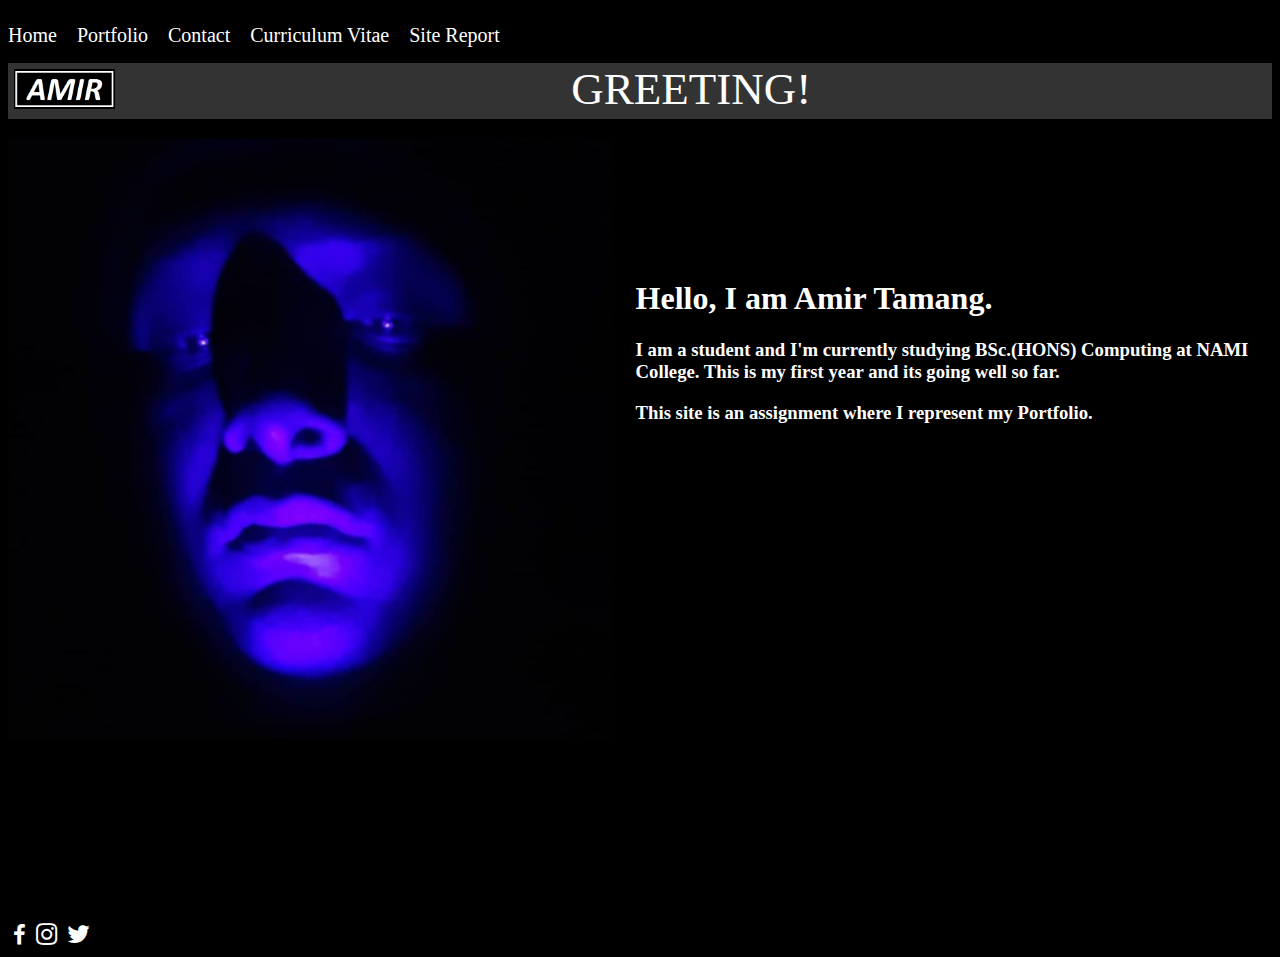
==== index.html @ 12d03b9a "Update" ====
<!DOCTYPE html> <!--defines the type of document-->
<html lang="en"> <!-- HTML structure starts here.-->
<head> <!--This command is for the head of the structure.-->
	<title> Home page </title> <!--title of html document-->
	<meta charset="UTf-8"> <!--defines metadata about html document-->
    <link rel="stylesheet" href="https://cdnjs.cloudflare.com/ajax/libs/font-awesome/4.7.0/css/font-awesome.min.css"> <!--to link to cloudflare for icons-->
    <link href="mywebpagestyle.css" rel="stylesheet"> <!--To link the CSS file.-->
	<meta name="viewport" content="width=device-width, initial-scale=1.0"/>  <!--To make the page responsive.-->
</head> 

<body> <!--Body section of the page starts form here.-->
    <div class="hamburger">
        <button id="bars" onclick="srab()"> <i class="fa fa-bars"> </i> </button>
    </div>
    <nav> <!--This element is for navigation bar of the pages.-->
        <ul> <!--for the text element-->
            <li> <a href="index.html"> Home </a> </li> <!--Link 1-->
            <li> <a href="portfolio.html"> Portfolio </a> </li> <!--Link 2-->
            <li> <a href="contact.html"> Contact </a> </li> <!--Link 3-->
            <li> <a href="cv.html"> Curriculum Vitae </a> </li> <!--Link 4-->
            <li> <a href="sitereport.html"> Site Report </a> </li> <!--Link 5-->
        </ul>
    </nav>
    <div id= mura> <!--This element is for navigation bar of the pages.-->
        <ul> <!--for the text element-->
            <li> <a href="index.html"> Home </a> </li> <!--Link 1-->
            <li> <a href="portfolio.html"> Portfolio </a> </li> <!--Link 2-->
            <li> <a href="contact.html"> Contact </a> </li> <!--Link 3-->
            <li> <a href="cv.html"> Curriculum Vitae </a> </li> <!--Link 4-->
            <li> <a href="sitereport.html"> Site Report </a> </li> <!--Link 5-->
        </ul>
    </div>

    <div class="cle"> </div> <!--This is to part the sections or it disables containers to overlap eachother-->

    <header> <!--This is for the heading of pages.-->
        <div> <a href="index.html"> <img class="mylogo" src="mylogo.png" alt="Logo of my page"/> </a> <!--Linking the home menu is done with a logo here.-->
            <div class="welcome"> GREETING! </div> <!--This is header text-->
        </div> 
    </header> <!--Header section closes here-->

    <div class="cle"></div>

    <main class="home"> <!--Here is the main part of home page-->
        <div class="heart"> <img src="myphoto.png" alt="blue face guy"/> </div> <!--Here is a photo-->
        <div class="bio"> <!--Here is my bio-->
            <div class="contnr">
            <h1> Hello, I am Amir Tamang. </h1>
            <h3>I am a student and I'm currently studying BSc.(HONS) Computing at NAMI College. This is my first year and its going well so far. </h3>
            <h3> This site is an assignment where I represent my Portfolio. </h3> 
            </div> 
        </div> <!--bio closes here-->
    </main> <!--main part of index closes here-->

    <div class="cle"></div>

<footer> <!--This is a footer section-->
    <div class="fmh"> FIND ME HERE </div>
    <div class="iicons"> <!--The logo are placed of different social medias where I can be found-->
        <div class="i1"><i class="fa fa-facebook"> </i></div>
        <div class="i2"><i class="fa fa-instagram"> </i></div>
        <div class="i3"><i class="fa fa-twitter"> </i></div>
    </div>
</footer> <!--Footer section is closed here-->

<script>         
    function srab() {
        var x = document.getElementById("mura");
        if (x.style.display === "block") {
            x.style.display = "none";
        } else {
            x.style.display = "block";
        }
    }
</script>

</body><!--Body section of the page ends here-->
</html><!--HTML structure ends here-->
---- mywebpagestyle.css ----
body{ /*This command is for body, This is a selector which helps to style the elements based on their tags.*/
    background: black; /*For background colour of the elements*/
    display: grid;
} /*to close the command for element*/

.cle{ /*These selectors identify what need to be styled basedd on the classes we give to the elements. */
	clear: both; /*It helps to prevent the sections to overlap eachother. */
}

.hamburger{
	display: none;
}
i.fa.fa-bars::before{
	color: white;
	font-size: 40px;
}

nav{ /*this is navigation bar*/
	background: black;
    width: 100%; /*for size of the elements*/
}
#mura{
	display: none;
}
nav ul{ /*a container for li.*/
	background: black;
    padding-left: 0px; /*for padding of the elements*/
}
nav ul li{ /*containers for pages link*/
	display: inline; /*for displaying the elements anyway we want*/
	list-style: none; /*removes the default dot besides the text.*/
	background: black;
	padding-left: 0px;
	padding-right: 15px;
}
nav ul li a { /*this are links for different pages*/
	text-decoration: none;/*removes the default blue color and underline of text containing link.*/
	color: white;
    font-size: 20px; /*adjusts the font size*/
}


header{ /*header section for the body starts here.*/
	background: #333333;
}
header div{
	width: 100%;
	display: flex;
} 
.mylogo{ /*for my logo.*/
    height: 40px; /*adjusts the image size*/
    padding: 6px;
}
.welcome{ /*body section headings*/
	width: 100%;
	color: white;
	text-align: center;
    font-size: 45px;
    padding-left: 450px;
}

.home{ /*this is for the main part of the home*/
	display: flex;
	padding-top: 10px;
    padding-bottom: 150px;
    background: black;
}
.heart{
}
img{
	height: 600px;
    padding-top: 10px;
}
.bio{ /*container for contnr*/
	padding-left: 25px;
    padding-top: 130px;
}
.contnr{ 
	background: black;
    color: white;
}/*here, the main part of home is ended*/

.portfolio{ /*this is for the main part of the portfolio page*/
	width: 100%;
}
main ul li a img{ /*for the placeholder images*/
    width: 90%;
    height: 200px;
    margin-right: auto;/*this code is from  (W3schools, 2021)*/
    margin-left: auto;/*this code is from  (W3schools, 2021)*/
    background: FFFFFF;
    display: block;
} /*here, main part of portfolio page ends.*/

.contact{ /*this is for the main part of the contact page.*/
    width: 100%;
    padding-bottom: 122px;
    background: black;
    display: flex;
}
.cinfo{ /*this is for contact information*/
	width: 50%;
	color: white;
	padding-left: 20px;
	font-size: 30px;}
.fill{ /*for form*/
    color: white;
    width: 30%;
    margin-top: 20px;
    margin-left: 100px;
    padding-top: 20px;
    padding-bottom: 20px;
    padding-left: 20px;
    border: 2px solid white;
}
.ch1{ /*for the heading of form*/
    background-color: white;
    width: 390px;
    animation-name: blink; /*denotes the element which has to be animated*/
    animation-duration: 2s; /*duration of animation*/
    animation-iteration-count: 1000; /*how many times to repeat the animation*/
}
@keyframes blink{ /*for animation named blink*/
	from {background-color: black;} /*changes form this colour to*/
	to {background-color: #333333;} /*changes to this colour from*/
}/*here, main part of contact page style ends.*/

.cv{ /*cv page codes starts form here*/
	color: white;
	display: flex;
	margin-bottom: 25px;
}
.cvleft{
	background:#333333;
	color: white;
	width: 20%;
	padding-bottom: 20px;
}
.cvimg{
    height: 120px;
	border-radius: 300px 300px 300px 300px; 
}
.lup{ 
    list-style: none;
}
.ldown{
    list-style: none;
}
.cvright{
    width: 80%;
    list-style: none;
}
.cvrheader{
    color: white;
    text-align: center;
    padding-bottom: 10px;
    padding-top: 10px;
    border-bottom: 1px solid white;
    font-size: 18px;
}
.yama{
	margin-bottom: 0px;
}
.cvtext{
	padding-top: 30px;
	list-style: none;
}

.sitereport{
	color: white;
	text-align: center;
}
.srh{
	margin-bottom: 0px;
}
footer{ /*footer is started here.'*/
	background: black;
	width: 100%;
	display: block;
}
.fmh{ /*text */
    padding-left: 10px;
    color: black;
    width: 130px;
    font-size: 16px;
    animation-name: fmh; 
    animation-duration: 2s; 
    animation-iteration-count: 1000;
}
@keyframes fmh{ 
	from {background-color: black;} 
	to {background-color: white;} 
}
.iicons{ /*container for icons of social medias*/
	display: flex;
    padding-left: 5px;
}
.i1{
	padding-top: 12px;
	font-size: 22px; 
	color: white;
}
.i2{ 
    padding-left: 10px;
    padding-top: 10px;
    font-size:25px;
    color: white; 
}
.i3{
	padding-left: 10px;
    padding-top: 10px;
    font-size:25px;
    color: white;
} 

@media screen and (max-width: 600px){ /*responsive design for the page starts here*/
	nav{ 
		flex-direction: column;
	    padding-bottom: 170px;
	    display: none;
	}
	#mura{ 
		flex-direction: column;
	    display: none;
	}
    i.fa.fa-bars::before{
        font-size: 25px;
    }
	#mura ul { 
		flex-direction: column; 
	}
	#mura ul li {
		width: 81%; 
		padding: 5px; 
		padding-right: 55px; 
	}
	#mura ul li a{
		color: white;
		text-decoration: none;
	}
	.hamburger{
		display: block;
	}
	#bars{
		background: black;
		font-size: 20px;
		border: none;
	}

	.welcome{
        font-size: 16px;
        text-align: center;
        padding-top: 15px;
        padding-left: 7px;
	}

	.home{ 
		flex-direction:column; 
		padding-bottom: 50px;
		order: 1; /*to order which element to show first (up) when responsive view*/
	}
	.heart{ 
		width: 345px; 
	}
	img{
		height: 297px;
	}
	.bio{ 
		width: 350px;
	    order: 2;
	    padding-left: 5px;
	    padding-top: 0px;
	}
	.contnr{
		padding-bottom:5px;
	}
    
    .contact{
    	dispaly: column;
    }
    .cinfo{
    	order: 1;
    }
    .fillup{
    	order: 2;
    }

    footer{
    	order: 3;
    }
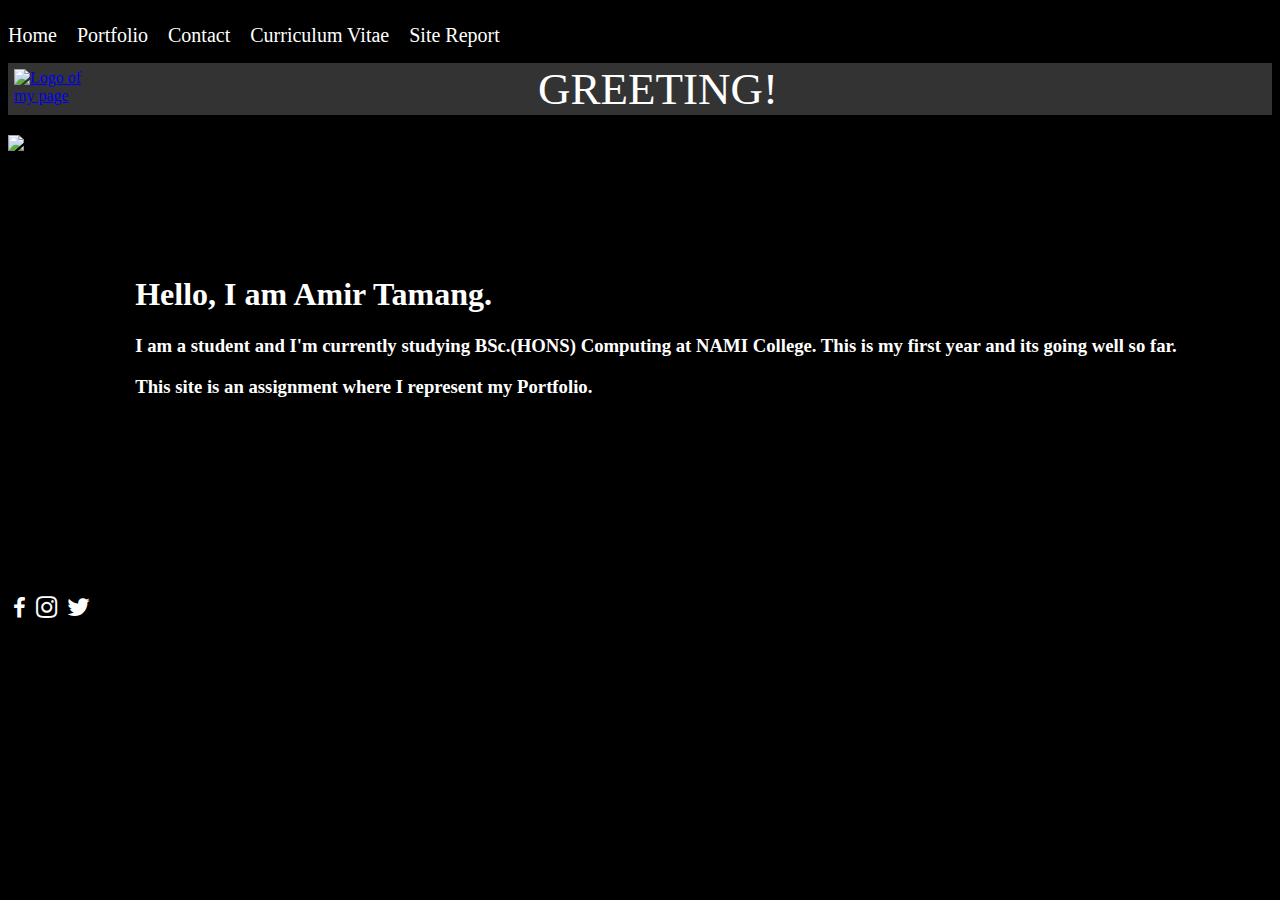
==== commit e71432c8: "Update 3" ====
--- a/index.html
+++ b/index.html
@@ -9,9 +9,7 @@
 </head> 
 
 <body> <!--Body section of the page starts form here.-->
-    <div class="hamburger">
-        <button id="bars" onclick="srab()"> <i class="fa fa-bars"> </i> </button>
-    </div>
+    
     <nav> <!--This element is for navigation bar of the pages.-->
         <ul> <!--for the text element-->
             <li> <a href="index.html"> Home </a> </li> <!--Link 1-->
@@ -21,6 +19,9 @@
             <li> <a href="sitereport.html"> Site Report </a> </li> <!--Link 5-->
         </ul>
     </nav>
+    <div class="hamburger">
+        <button id="bars" onclick="srab()"> <i class="fa fa-bars"> </i> </button>
+    </div>
     <div id= mura> <!--This element is for navigation bar of the pages.-->
         <ul> <!--for the text element-->
             <li> <a href="index.html"> Home </a> </li> <!--Link 1-->
@@ -39,7 +40,7 @@
         </div> 
     </header> <!--Header section closes here-->
 
-    <div class="cle"></div>
+    <div class="cle"> </div>
 
     <main class="home"> <!--Here is the main part of home page-->
         <div class="heart"> <img src="myphoto.png" alt="blue face guy"/> </div> <!--Here is a photo-->
@@ -54,7 +55,7 @@
 
     <div class="cle"></div>
 
-<footer> <!--This is a footer section-->
+<footer class="hfoot"> <!--This is a footer section-->
     <div class="fmh"> FIND ME HERE </div>
     <div class="iicons"> <!--The logo are placed of different social medias where I can be found-->
         <div class="i1"><i class="fa fa-facebook"> </i></div>
--- a/mywebpagestyle.css
+++ b/mywebpagestyle.css
@@ -88,7 +88,6 @@
     height: 200px;
     margin-right: auto;/*this code is from  (W3schools, 2021)*/
     margin-left: auto;/*this code is from  (W3schools, 2021)*/
-    background: FFFFFF;
     display: block;
 } /*here, main part of portfolio page ends.*/
 
@@ -173,10 +172,17 @@
 .srh{
 	margin-bottom: 0px;
 }
-footer{ /*footer is started here.'*/
-	background: black;
-	width: 100%;
-	display: block;
+.validimages{
+    height: 500px;
+}
+main p a{
+	color: #ff8d00fa;
+}
+
+footer{ /*footer is started here.*/
+	background: black;
+    width: 100%;
+    display: block;
 }
 .fmh{ /*text */
     padding-left: 10px;
@@ -213,7 +219,7 @@
     color: white;
 } 
 
-@media screen and (max-width: 600px){ /*responsive design for the page starts here*/
+@media screen and (max-width: 414px){ /*responsive design for the page starts here*/
 	nav{ 
 		flex-direction: column;
 	    padding-bottom: 170px;
@@ -274,18 +280,16 @@
 	.contnr{
 		padding-bottom:5px;
 	}
+	.hfoot{
+		order: 3;
+	}
     
     .contact{
-    	dispaly: column;
+        flex-direction: column;
     }
     .cinfo{
+    	order: 2;
+    }
+    .fillup{
     	order: 1;
     }
-    .fillup{
-    	order: 2;
-    }
-
-    footer{
-    	order: 3;
-    }
-
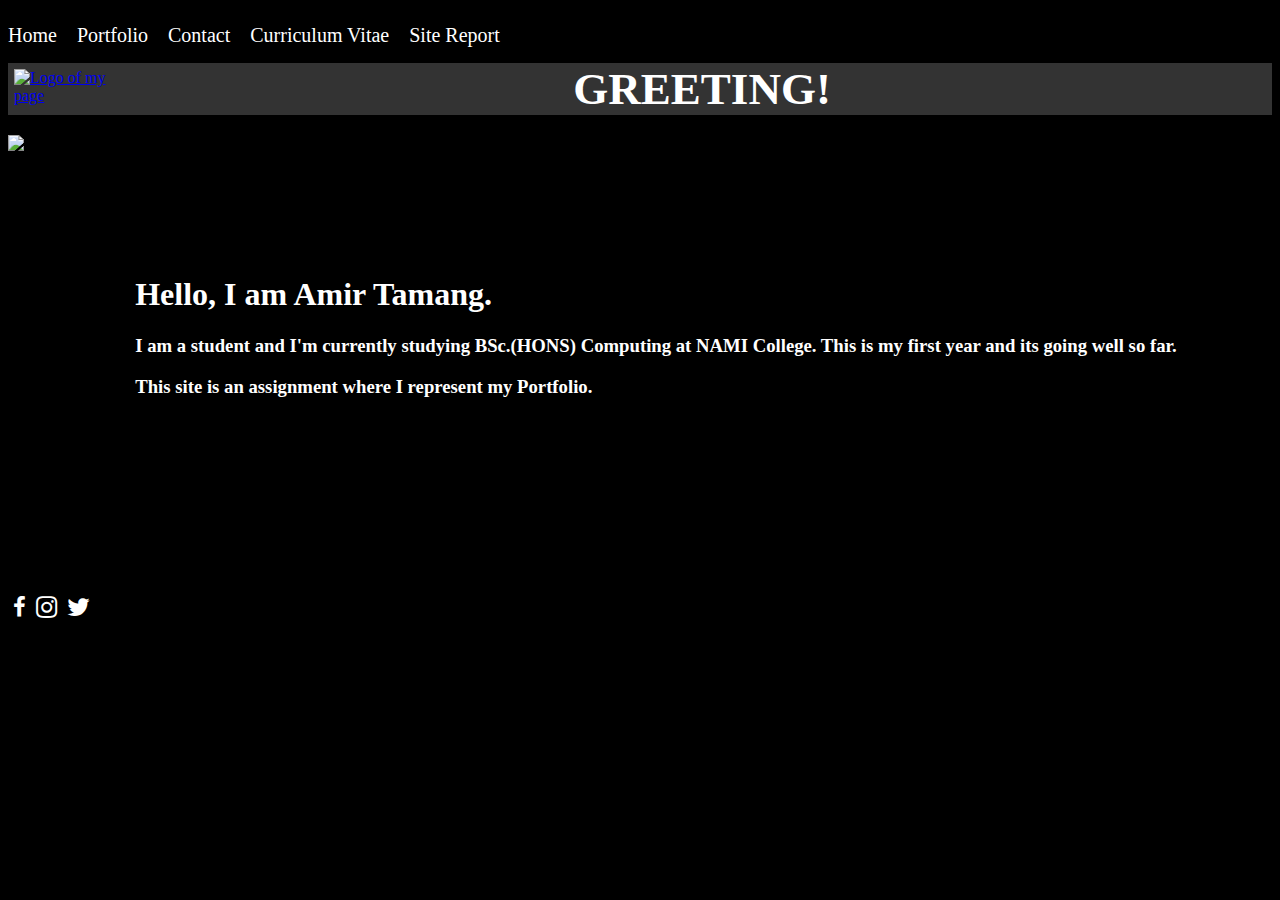
==== commit 222813a6: "Update 4" ====
--- a/index.html
+++ b/index.html
@@ -1,16 +1,18 @@
 <!DOCTYPE html> <!--defines the type of document-->
-<html lang="en"> <!-- HTML structure starts here.-->
-<head> <!--This command is for the head of the structure.-->
-	<title> Home page </title> <!--title of html document-->
+
+<html lang="en"> <!-- HTML structure starts from here.-->
+
+<head> <!--for head of the webpage-->
+	<title> Home page </title> <!--title of webpage-->
 	<meta charset="UTf-8"> <!--defines metadata about html document-->
     <link rel="stylesheet" href="https://cdnjs.cloudflare.com/ajax/libs/font-awesome/4.7.0/css/font-awesome.min.css"> <!--to link to cloudflare for icons-->
     <link href="mywebpagestyle.css" rel="stylesheet"> <!--To link the CSS file.-->
 	<meta name="viewport" content="width=device-width, initial-scale=1.0"/>  <!--To make the page responsive.-->
-</head> 
+</head> <!--to close the elements-->
 
 <body> <!--Body section of the page starts form here.-->
     
-    <nav> <!--This element is for navigation bar of the pages.-->
+    <nav> <!--for navigation bar of the pages.-->
         <ul> <!--for the text element-->
             <li> <a href="index.html"> Home </a> </li> <!--Link 1-->
             <li> <a href="portfolio.html"> Portfolio </a> </li> <!--Link 2-->
@@ -18,17 +20,17 @@
             <li> <a href="cv.html"> Curriculum Vitae </a> </li> <!--Link 4-->
             <li> <a href="sitereport.html"> Site Report </a> </li> <!--Link 5-->
         </ul>
-    </nav>
+    </nav> 
     <div class="hamburger">
-        <button id="bars" onclick="srab()"> <i class="fa fa-bars"> </i> </button>
+        <button id="bars" onclick="srab()"> <i class="fa fa-bars"> </i> </button> <!--for make image as a clicking button-->
     </div>
-    <div id= mura> <!--This element is for navigation bar of the pages.-->
-        <ul> <!--for the text element-->
-            <li> <a href="index.html"> Home </a> </li> <!--Link 1-->
-            <li> <a href="portfolio.html"> Portfolio </a> </li> <!--Link 2-->
-            <li> <a href="contact.html"> Contact </a> </li> <!--Link 3-->
-            <li> <a href="cv.html"> Curriculum Vitae </a> </li> <!--Link 4-->
-            <li> <a href="sitereport.html"> Site Report </a> </li> <!--Link 5-->
+    <div id= mura> <!--for navigation bar of the pages in responsive view-->
+        <ul>
+            <li> <a href="index.html"> Home </a> </li>
+            <li> <a href="portfolio.html"> Portfolio </a> </li>
+            <li> <a href="contact.html"> Contact </a> </li>
+            <li> <a href="cv.html"> Curriculum Vitae </a> </li>
+            <li> <a href="sitereport.html"> Site Report </a> </li>
         </ul>
     </div>
 
@@ -36,44 +38,46 @@
 
     <header> <!--This is for the heading of pages.-->
         <div> <a href="index.html"> <img class="mylogo" src="mylogo.png" alt="Logo of my page"/> </a> <!--Linking the home menu is done with a logo here.-->
-            <div class="welcome"> GREETING! </div> <!--This is header text-->
+            <strong class="welcome"> GREETING! </strong> <!--This is header text-->
         </div> 
     </header> <!--Header section closes here-->
 
     <div class="cle"> </div>
 
     <main class="home"> <!--Here is the main part of home page-->
-        <div class="heart"> <img src="myphoto.png" alt="blue face guy"/> </div> <!--Here is a photo-->
+        <div class="heart"> <img src="myphoto.png" alt="blue face guy"/> <!--for image-->
+        </div> 
         <div class="bio"> <!--Here is my bio-->
             <div class="contnr">
-            <h1> Hello, I am Amir Tamang. </h1>
-            <h3>I am a student and I'm currently studying BSc.(HONS) Computing at NAMI College. This is my first year and its going well so far. </h3>
+            <h1> Hello, I am Amir Tamang. </h1> <!--for header 1-->
+            <h3>I am a student and I'm currently studying BSc.(HONS) Computing at NAMI College. This is my first year and its going well so far. </h3> <!--for header 3-->
             <h3> This site is an assignment where I represent my Portfolio. </h3> 
             </div> 
-        </div> <!--bio closes here-->
-    </main> <!--main part of index closes here-->
+        </div>
+    </main>
 
     <div class="cle"></div>
 
-<footer class="hfoot"> <!--This is a footer section-->
-    <div class="fmh"> FIND ME HERE </div>
+<footer class="hfoot"> <!--for footer section-->
+    <strong class="fmh"> FIND ME HERE </strong>
     <div class="iicons"> <!--The logo are placed of different social medias where I can be found-->
         <div class="i1"><i class="fa fa-facebook"> </i></div>
         <div class="i2"><i class="fa fa-instagram"> </i></div>
         <div class="i3"><i class="fa fa-twitter"> </i></div>
     </div>
-</footer> <!--Footer section is closed here-->
+</footer>
 
-<script>         
-    function srab() {
-        var x = document.getElementById("mura");
-        if (x.style.display === "block") {
+<script> //for script.     
+    function srab() {//for giving a command to operate a funtion.
+        var x = document.getElementById("mura"); //for defining a variable.
+        if (x.style.display === "block") { //for if.
             x.style.display = "none";
-        } else {
+        } else { //for else.
             x.style.display = "block";
         }
     }
 </script>
 
-</body><!--Body section of the page ends here-->
-</html><!--HTML structure ends here-->+</body>
+
+</html>--- a/mywebpagestyle.css
+++ b/mywebpagestyle.css
@@ -1,65 +1,69 @@
-body{ /*This command is for body, This is a selector which helps to style the elements based on their tags.*/
-    background: black; /*For background colour of the elements*/
-    display: grid;
-} /*to close the command for element*/
-
-.cle{ /*These selectors identify what need to be styled basedd on the classes we give to the elements. */
+/********************************BODY SECTION*******************************/
+body{ /*This is a selector which helps to style the elements based on their tags.*/
+    background: black; /*For background colour*/
+    display: grid; /*to display the element in different forms*/
+} /*to close the command for element*/ /********************************************************************/
+
+/*****************clear**********************/
+.cle{ /*These selectors identify what need to be styled basedd on the classes we give to the elements.*/
 	clear: both; /*It helps to prevent the sections to overlap eachother. */
-}
-
+}/**************************************************************************/
+
+/*****************************HAMBURGER ICON FOR RESPONSIVE VIEW*********************************/
 .hamburger{
 	display: none;
 }
 i.fa.fa-bars::before{
-	color: white;
-	font-size: 40px;
-}
-
-nav{ /*this is navigation bar*/
+	color: white; /*for text colour*/
+	font-size: 40px; /*for text size*/
+}/**********************************************************************************/
+
+/*************NAVIGATION BAR***************/
+nav{
 	background: black;
     width: 100%; /*for size of the elements*/
 }
-#mura{
+#mura{ /*to identify the elements from the id we give.*/
 	display: none;
 }
-nav ul{ /*a container for li.*/
+nav ul{
 	background: black;
     padding-left: 0px; /*for padding of the elements*/
 }
-nav ul li{ /*containers for pages link*/
+nav ul li{
 	display: inline; /*for displaying the elements anyway we want*/
-	list-style: none; /*removes the default dot besides the text.*/
+	list-style: none; /*removes the default list style of text.*/
 	background: black;
 	padding-left: 0px;
 	padding-right: 15px;
 }
-nav ul li a { /*this are links for different pages*/
+nav ul li a {
 	text-decoration: none;/*removes the default blue color and underline of text containing link.*/
 	color: white;
     font-size: 20px; /*adjusts the font size*/
-}
-
-
-header{ /*header section for the body starts here.*/
+}/****************************************************************************************************/
+
+/************************HEADER SECTION**********************/
+header{
 	background: #333333;
 }
 header div{
 	width: 100%;
 	display: flex;
 } 
-.mylogo{ /*for my logo.*/
-    height: 40px; /*adjusts the image size*/
+.mylogo{
+    height: 40px; /*for image size*/
     padding: 6px;
 }
-.welcome{ /*body section headings*/
+.welcome{
 	width: 100%;
 	color: white;
-	text-align: center;
+	text-align: center; /*for positioning text*/
     font-size: 45px;
-    padding-left: 450px;
-}
-
-.home{ /*this is for the main part of the home*/
+}/****************************/
+
+/*********************MAIN PART OF HOME PAGE*************************/
+.home{
 	display: flex;
 	padding-top: 10px;
     padding-bottom: 150px;
@@ -71,33 +75,34 @@
 	height: 600px;
     padding-top: 10px;
 }
-.bio{ /*container for contnr*/
+.bio{
 	padding-left: 25px;
     padding-top: 130px;
 }
 .contnr{ 
 	background: black;
     color: white;
-}/*here, the main part of home is ended*/
-
-.portfolio{ /*this is for the main part of the portfolio page*/
+}
+
+.portfolio{ 
 	width: 100%;
 }
-main ul li a img{ /*for the placeholder images*/
+main ul li a img{
     width: 90%;
     height: 200px;
-    margin-right: auto;/*this code is from  (W3schools, 2021)*/
-    margin-left: auto;/*this code is from  (W3schools, 2021)*/
+    margin-right: auto; /*for margin of element*/
+    margin-left: auto;
     display: block;
-} /*here, main part of portfolio page ends.*/
-
-.contact{ /*this is for the main part of the contact page.*/
+}/*************************************************/
+
+/**********************MAIN PART OF CONTACT PAGE********************/
+.contact{
     width: 100%;
     padding-bottom: 122px;
     background: black;
     display: flex;
 }
-.cinfo{ /*this is for contact information*/
+.cinfo{
 	width: 50%;
 	color: white;
 	padding-left: 20px;
@@ -110,21 +115,23 @@
     padding-top: 20px;
     padding-bottom: 20px;
     padding-left: 20px;
-    border: 2px solid white;
-}
-.ch1{ /*for the heading of form*/
+    border: 2px solid white; /*for borber of the element*/
+}
+.ch1{
     background-color: white;
     width: 390px;
+    font-size: 32px;
     animation-name: blink; /*denotes the element which has to be animated*/
     animation-duration: 2s; /*duration of animation*/
     animation-iteration-count: 1000; /*how many times to repeat the animation*/
 }
-@keyframes blink{ /*for animation named blink*/
+@keyframes blink{ /*for animation*/
 	from {background-color: black;} /*changes form this colour to*/
 	to {background-color: #333333;} /*changes to this colour from*/
-}/*here, main part of contact page style ends.*/
-
-.cv{ /*cv page codes starts form here*/
+}/*******************************************************************************/
+
+/******************MAIN PART OF C.V*******************/
+.cv{
 	color: white;
 	display: flex;
 	margin-bottom: 25px;
@@ -137,7 +144,7 @@
 }
 .cvimg{
     height: 120px;
-	border-radius: 300px 300px 300px 300px; 
+	border-radius: 300px 300px 300px 300px; /*for the border curve*/
 }
 .lup{ 
     list-style: none;
@@ -163,11 +170,13 @@
 .cvtext{
 	padding-top: 30px;
 	list-style: none;
-}
-
+}/*********************************************/
+
+/*********************MAIN PART OF SITE REPORT**********************/
 .sitereport{
 	color: white;
 	text-align: center;
+	padding-bottom: 40px;
 }
 .srh{
 	margin-bottom: 0px;
@@ -177,15 +186,15 @@
 }
 main p a{
 	color: #ff8d00fa;
-}
-
-footer{ /*footer is started here.*/
+}/****************************/
+ 
+/************************FOOTER SECTION***************************/
+footer{
 	background: black;
     width: 100%;
     display: block;
 }
-.fmh{ /*text */
-    padding-left: 10px;
+.fmh{
     color: black;
     width: 130px;
     font-size: 16px;
@@ -197,12 +206,12 @@
 	from {background-color: black;} 
 	to {background-color: white;} 
 }
-.iicons{ /*container for icons of social medias*/
+.iicons{
 	display: flex;
     padding-left: 5px;
 }
 .i1{
-	padding-top: 12px;
+	padding-top: 11px;
 	font-size: 22px; 
 	color: white;
 }
@@ -217,17 +226,19 @@
     padding-top: 10px;
     font-size:25px;
     color: white;
-} 
-
-@media screen and (max-width: 414px){ /*responsive design for the page starts here*/
-	nav{ 
+}/****************************************/
+
+/**************************RESPONSIVE STARTS FORM HERE***************************/
+@media screen and (max-width:414px){
+
+	/********NAVIGATION BAR********/
+	nav{
+	    display: none;
+	}/****************************/
+
+    /*NAVIGATION BAR FOR RESPONSIVE*/ 
+	#mura{
 		flex-direction: column;
-	    padding-bottom: 170px;
-	    display: none;
-	}
-	#mura{ 
-		flex-direction: column;
-	    display: none;
 	}
     i.fa.fa-bars::before{
         font-size: 25px;
@@ -251,15 +262,17 @@
 		background: black;
 		font-size: 20px;
 		border: none;
-	}
-
+	}/*********************************/
+
+    /***********HEADER SECTION**********/
 	.welcome{
-        font-size: 16px;
+        font-size: 30px;
         text-align: center;
-        padding-top: 15px;
+        padding-top: 8px;
         padding-left: 7px;
-	}
-
+	}/*******************************/
+
+    /*********HOME PAGE**************/
 	.home{ 
 		flex-direction:column; 
 		padding-bottom: 50px;
@@ -282,14 +295,68 @@
 	}
 	.hfoot{
 		order: 3;
-	}
+	}/********************************************************************************/
     
+    /**********CONTACT PAGE**********/
     .contact{
         flex-direction: column;
-    }
+        padding-left: 0px;
+        width: 100%;
+        padding-bottom: 30px;
+    }
+    .fill{
+    	order: 1;
+    	margin-left: 0px;
+    	width: 100%;
+    	padding-left: 4px;
+    }
+    .ch1{
+        padding-left: 0px;
+        font-size: 30px;
+    }    
     .cinfo{
     	order: 2;
-    }
-    .fillup{
-    	order: 1;
-    }
+    	width: 100%;
+    	font-size: 20px;
+    	padding-left: 4px;
+    }/****************************/
+
+    /**********C.V**************/
+    .cv{
+        width: 100%;
+    }
+    .cvleft{
+        width: 36%;
+        padding-left: 5px;
+    }
+    .cvimg{
+    	height: 95px;
+    }
+    .ldown{
+    	font-size: 10px;
+    }
+    .cvright{
+        padding-left: 10px;
+    }
+    .cvrheader{
+        padding-bottom: 0px;
+        padding-top: 0px;
+        font-size: 9px;
+    }
+    .cvtext{
+        padding-top: 0px;
+        font-size: 10px;
+    }
+    /****************************/
+
+    /*********SITE REPORT***********/
+    .srh{
+        font-size: 15px;
+    }
+    .exp{
+    	width: 100%;
+    }
+    .validimages{
+    	height: 180px;
+    }/****************************/
+}/***************************************************************************************/